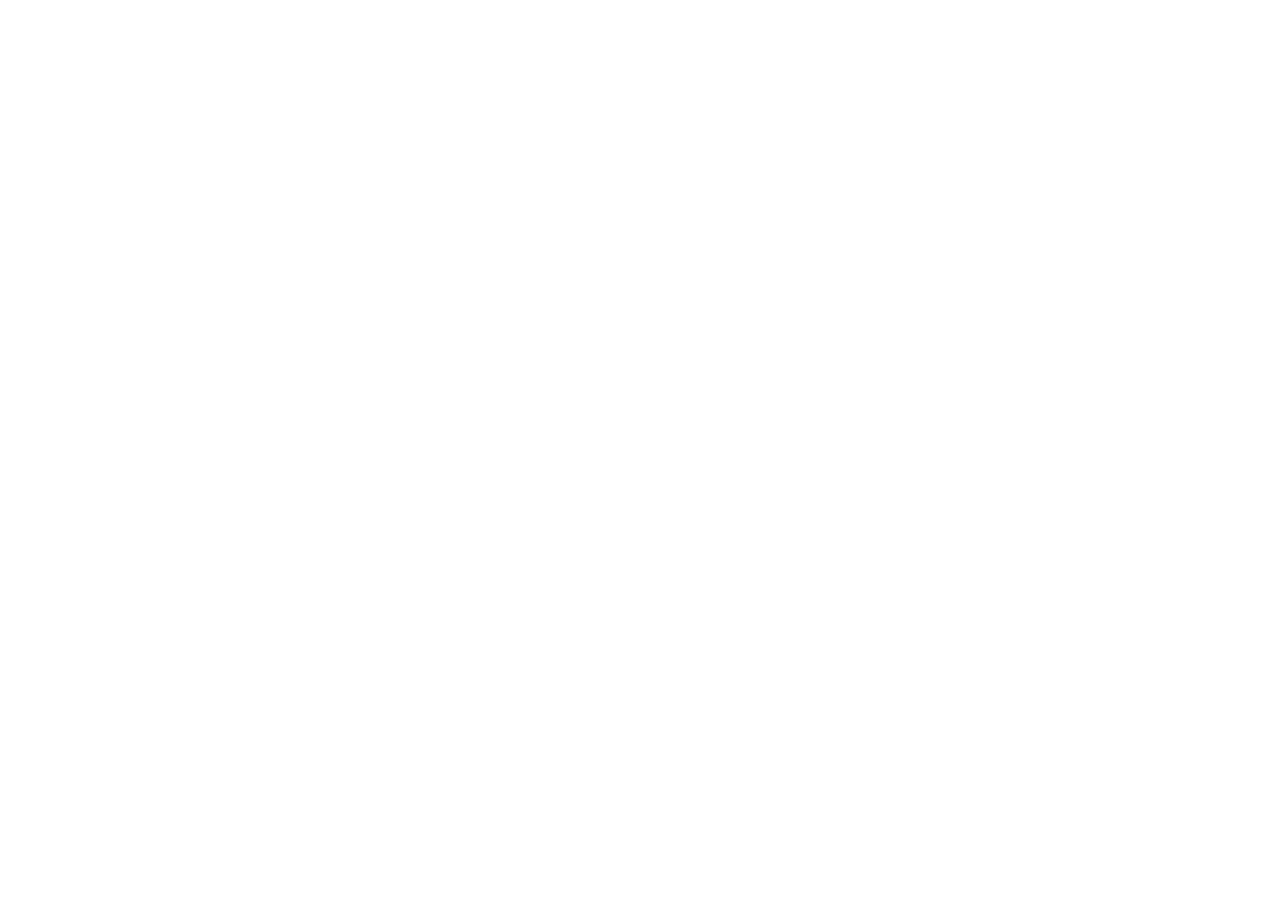
==== index.html @ 219b9168 "first commit" ====
<!DOCTYPE html>
<html lang="en">
<head>
    <meta charset="UTF-8">
    <meta name="viewport" content="width=device-width, initial-scale=1.0">
    <title>Learn Advantages</title>
</head>
<body>
    <div class="Addition" id="Addition"></div>
    <div class="Addition" id="Subtraction"></div>
    <div class="Addition" id="multi"></div>
    <div class="Addition" id="division"></div>
    <div class="Addition" id="modulus"></div>
    <div class="Addition" id="increment"></div>
    <div class="Addition" id="decrement"></div>
    <script src="script.js"></script>
</body>
</html>
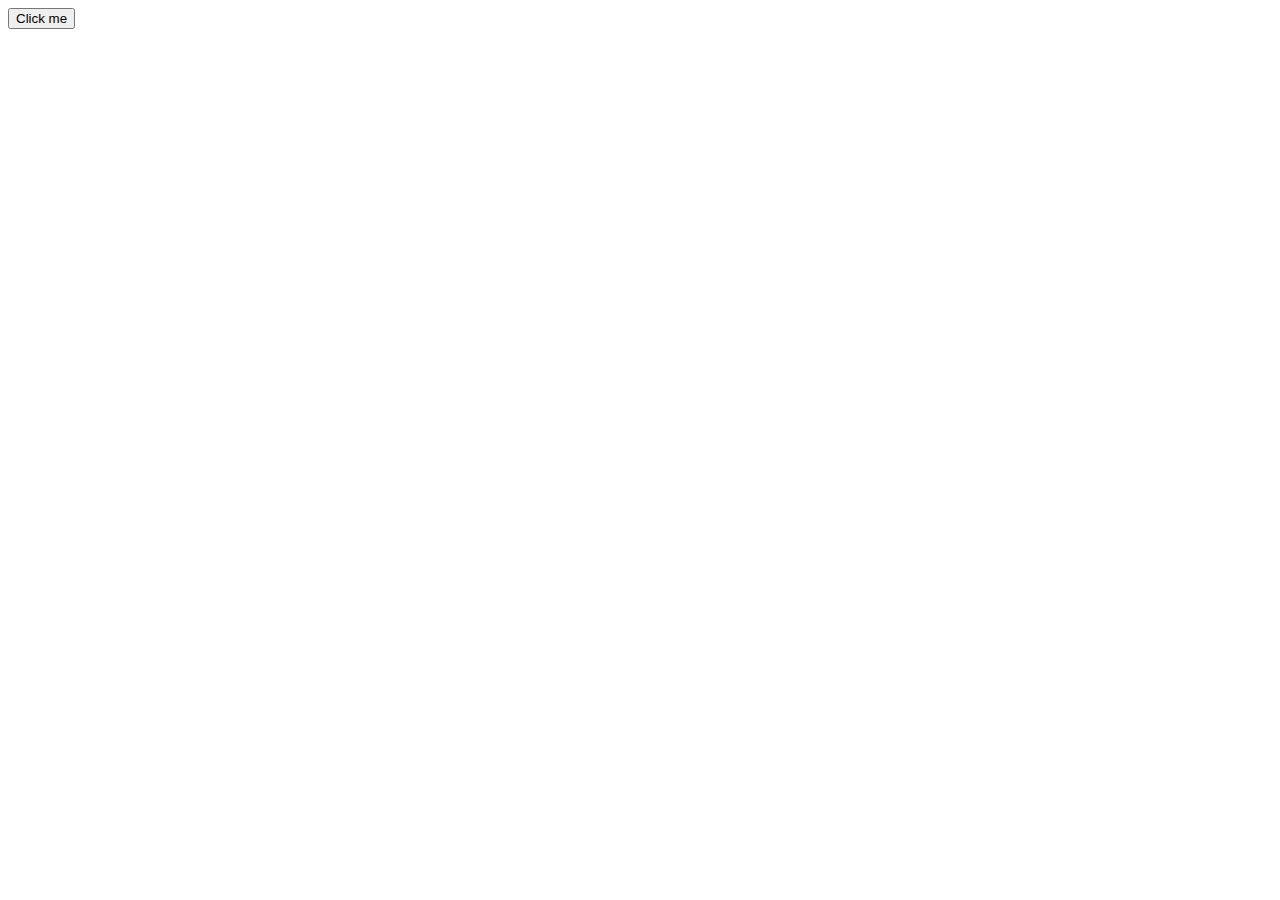
==== commit caba479d: "two files" ====
--- a/index.html
+++ b/index.html
@@ -6,13 +6,7 @@
     <title>Learn Advantages</title>
 </head>
 <body>
-    <div class="Addition" id="Addition"></div>
-    <div class="Addition" id="Subtraction"></div>
-    <div class="Addition" id="multi"></div>
-    <div class="Addition" id="division"></div>
-    <div class="Addition" id="modulus"></div>
-    <div class="Addition" id="increment"></div>
-    <div class="Addition" id="decrement"></div>
-    <script src="script.js"></script>
+    <button onclick="add_the_handles()">Click me</button>
+    <script src="Inheritance.js"></script>
 </body>
 </html>
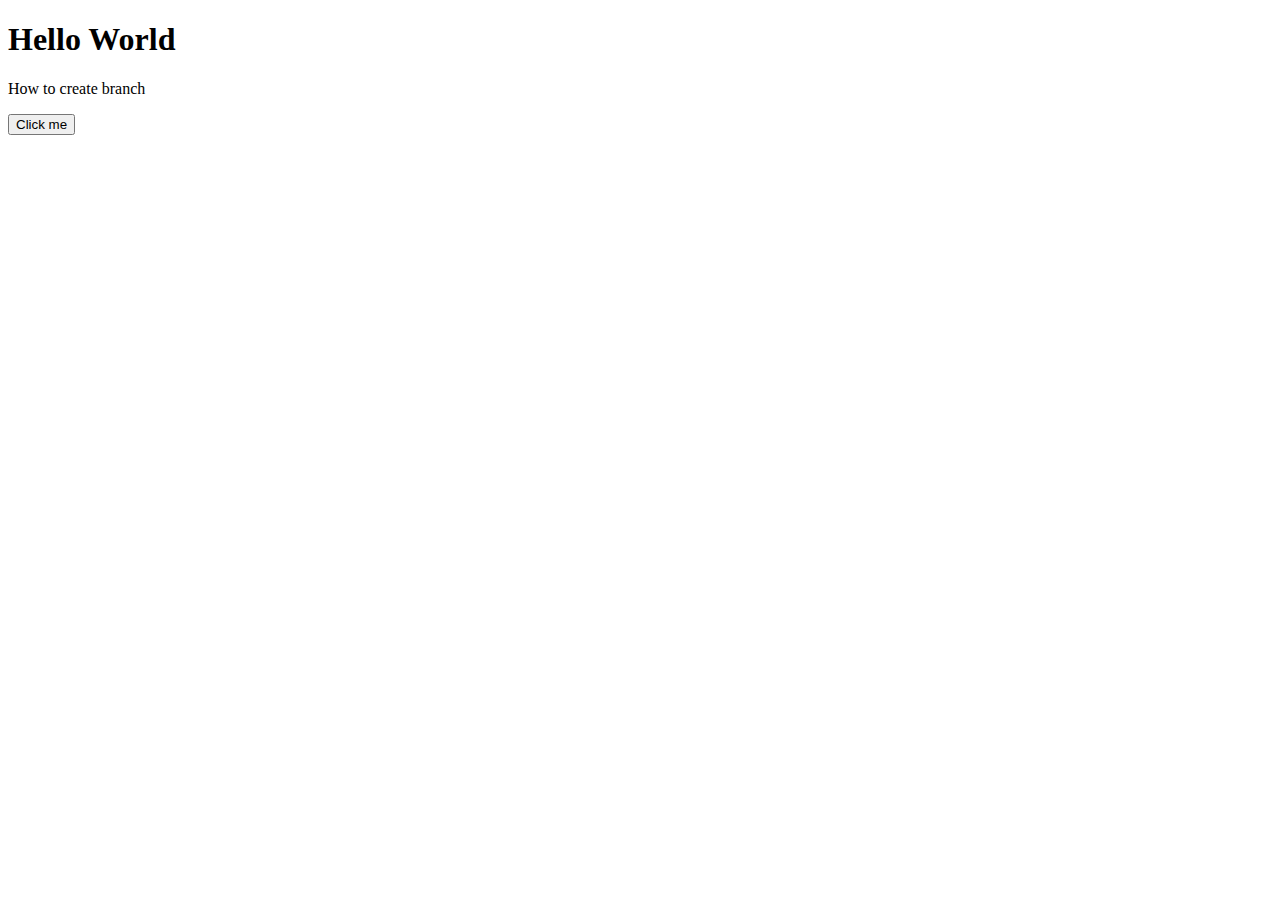
==== commit 3ab1113c: "added image to hello world" ====
--- a/index.html
+++ b/index.html
@@ -6,7 +6,9 @@
     <title>Learn Advantages</title>
 </head>
 <body>
+    <h1>Hello World</h1>
+    <p>How to create branch</p>
     <button onclick="add_the_handles()">Click me</button>
-    <script src="Inheritance.js"></script>
+    <script src="branching.js"></script>
 </body>
 </html>
